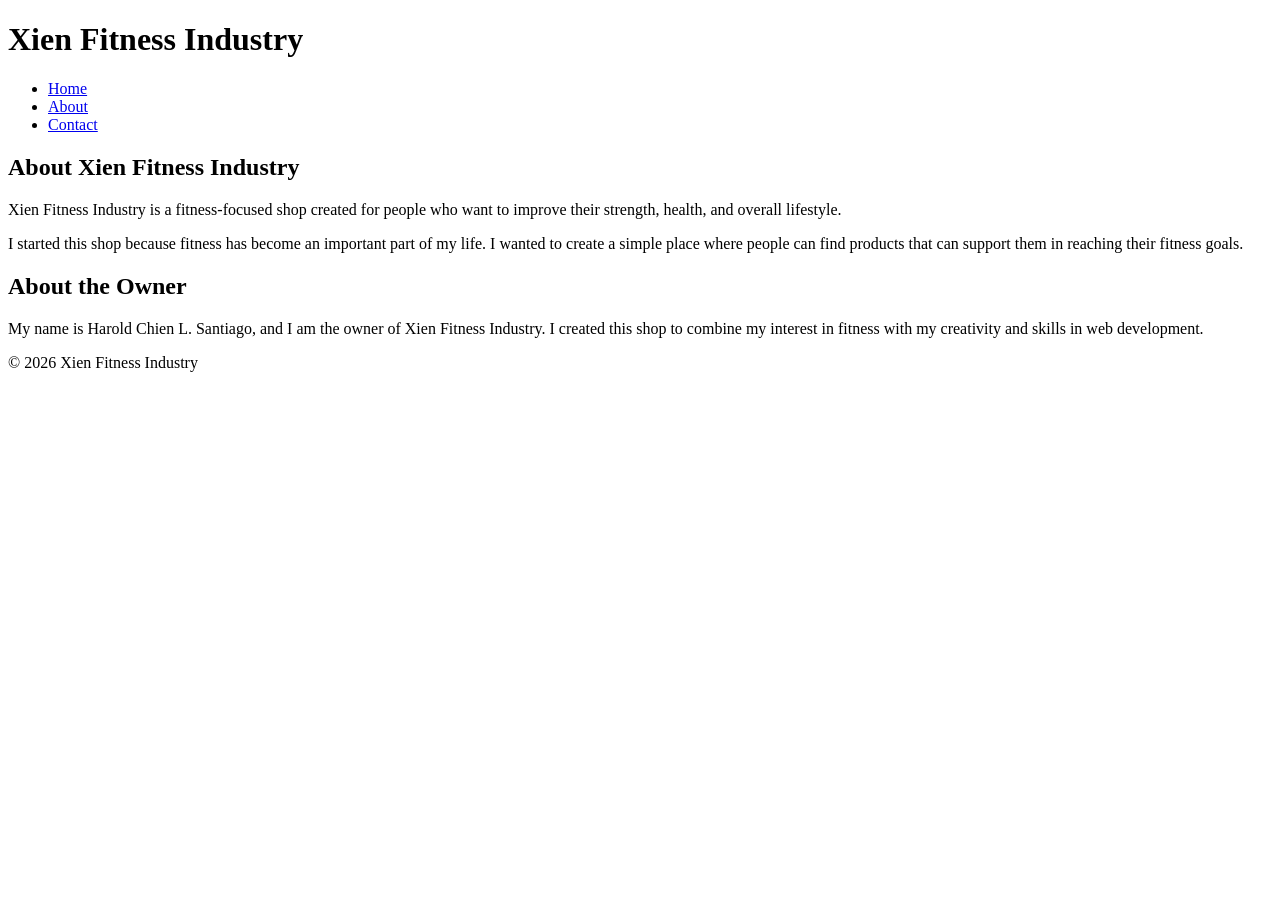
==== about.html @ 501cde0b "Rename about.hmtl to about.html" ====
<!DOCTYPE html>
<html lang="en">
<head>
    <meta charset="UTF-8">
    <meta name="viewport" content="width=device-width, initial-scale=1.0">
    <title>About - Xien Fitness Industry</title>
</head>

<body>

    <header>
        <h1>Xien Fitness Industry</h1>

        <nav>
            <ul>
                <li><a href="index.html">Home</a></li>
                <li><a href="about.html">About</a></li>
                <li><a href="contact.html">Contact</a></li>
            </ul>
        </nav>
    </header>

    <main>
        <h2>About Xien Fitness Industry</h2>

        <p>
            Xien Fitness Industry is a fitness-focused shop created for people
            who want to improve their strength, health, and overall lifestyle.
        </p>

        <p>
            I started this shop because fitness has become an important part
            of my life. I wanted to create a simple place where people can
            find products that can support them in reaching their fitness goals.
        </p>

        <h2>About the Owner</h2>

        <p>
            My name is Harold Chien L. Santiago, and I am the owner of
            Xien Fitness Industry. I created this shop to combine my interest
            in fitness with my creativity and skills in web development.
        </p>
    </main>

    <footer>
        <p>&copy; 2026 Xien Fitness Industry</p>
    </footer>

</body>
</html>
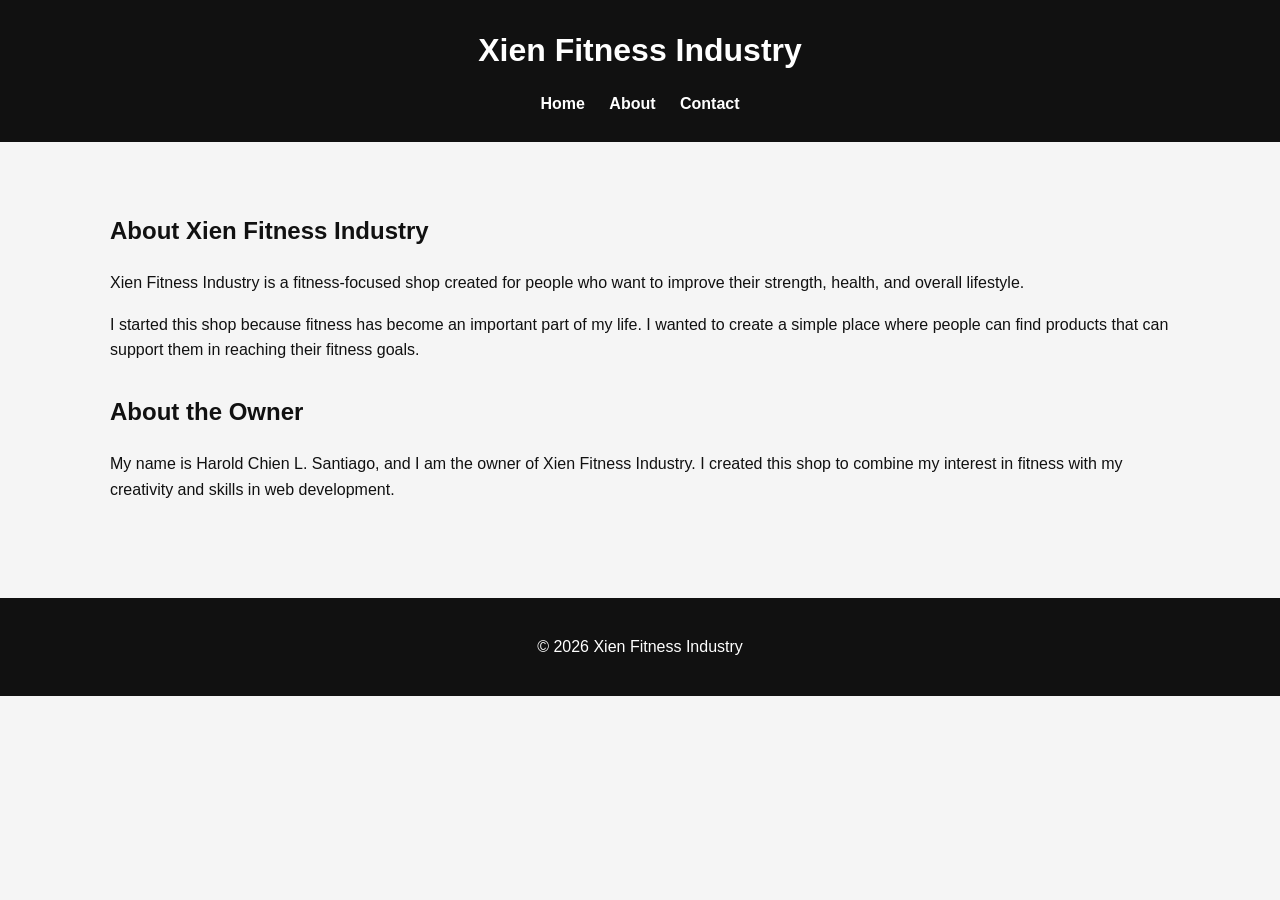
==== commit af59140b: "Add stylesheet link to about.html" ====
--- a/about.html
+++ b/about.html
@@ -4,6 +4,8 @@
     <meta charset="UTF-8">
     <meta name="viewport" content="width=device-width, initial-scale=1.0">
     <title>About - Xien Fitness Industry</title>
+    
+    <link rel="stylesheet" href="style.css">
 </head>
 
 <body>
--- a/style.css
+++ b/style.css
@@ -0,0 +1,243 @@
+
+
+:root {
+    --brand-color: #e63946;
+    --dark-ink: #111111;
+    --muted-grey: #666666;
+    --light-background: #f5f5f5;
+}
+
+
+
+* {
+    box-sizing: border-box;
+}
+
+body {
+    margin: 0;
+    font-family: Arial, sans-serif;
+    line-height: 1.6;
+    color: var(--dark-ink);
+    background-color: var(--light-background);
+}
+
+
+
+header {
+    background-color: var(--dark-ink);
+    color: white;
+    padding: 25px;
+    text-align: center;
+}
+
+header h1 {
+    margin: 0;
+}
+
+header p {
+    margin: 5px 0 15px;
+    color: var(--muted-grey);
+}
+
+
+/* Navigation */
+
+nav {
+    margin-top: 15px;
+}
+
+nav ul {
+    list-style: none;
+    padding: 0;
+    margin: 0;
+}
+
+nav li {
+    display: inline-block;
+    margin: 0 10px;
+}
+
+nav a {
+    color: white;
+    text-decoration: none;
+    font-weight: bold;
+}
+
+nav a:hover {
+    color: var(--brand-color);
+}
+
+
+
+main {
+    max-width: 1100px;
+    margin: 0 auto;
+    padding: 40px 20px;
+}
+
+main h1,
+main h2 {
+    color: var(--dark-ink);
+}
+
+main h2 {
+    margin-top: 30px;
+}
+
+
+
+footer {
+    background-color: var(--dark-ink);
+    color: white;
+    text-align: center;
+    padding: 20px;
+    margin-top: 40px;
+}
+
+
+.membership-section {
+    background-color: var(--dark-ink);
+    color: white;
+    padding: 50px 30px;
+    text-align: center;
+}
+
+.membership-section h2 {
+    color: white;
+    font-size: 36px;
+    margin-bottom: 40px;
+}
+
+.membership-cards {
+    display: flex;
+    justify-content: center;
+    gap: 25px;
+    flex-wrap: wrap;
+}
+
+.membership-cards article {
+    background-color: #1f1f1f;
+    width: 300px;
+    border-radius: 18px;
+    overflow: hidden;
+    border: 1px solid var(--muted-grey);
+    box-shadow: 0 8px 20px rgba(0, 0, 0, 0.4);
+    transition: 0.3s;
+}
+
+.membership-cards article:hover {
+    transform: translateY(-10px);
+}
+
+.membership-cards img {
+    width: 100%;
+    height: 180px;
+    object-fit: cover;
+}
+
+.membership-content {
+    padding: 25px;
+    text-align: left;
+}
+
+.membership-content h3 {
+    font-size: 25px;
+    margin-top: 0;
+}
+
+.membership-price {
+    font-size: 27px;
+    font-weight: bold;
+    color: var(--brand-color);
+}
+
+.membership-description {
+    color: #cccccc;
+    line-height: 1.6;
+}
+
+.membership-cards a {
+    color: var(--brand-color);
+    font-weight: bold;
+    text-decoration: none;
+}
+
+.membership-cards a:hover {
+    text-decoration: underline;
+}
+
+.popular {
+    border: 2px solid var(--brand-color) !important;
+}
+
+.popular-badge {
+    display: inline-block;
+    background-color: var(--brand-color);
+    color: white;
+    padding: 6px 12px;
+    border-radius: 20px;
+    font-size: 12px;
+    font-weight: bold;
+    margin-bottom: 15px;
+}
+
+
+
+form {
+    background-color: white;
+    padding: 25px;
+    border-radius: 10px;
+    margin-top: 20px;
+}
+
+fieldset {
+    border: 1px solid #dddddd;
+    padding: 20px;
+}
+
+input,
+select,
+textarea {
+    width: 100%;
+    padding: 10px;
+    margin-top: 5px;
+    margin-bottom: 15px;
+    border: 1px solid #cccccc;
+    border-radius: 5px;
+}
+
+textarea {
+    min-height: 120px;
+}
+
+button {
+    background-color: var(--brand-color);
+    color: white;
+    border: none;
+    padding: 12px 20px;
+    border-radius: 5px;
+    cursor: pointer;
+    font-weight: bold;
+}
+
+button:hover {
+    opacity: 0.85;
+}
+
+table {
+    width: 100%;
+    border-collapse: collapse;
+    background-color: white;
+}
+
+th,
+td {
+    padding: 12px;
+    border: 1px solid #dddddd;
+    text-align: left;
+}
+
+th {
+    background-color: var(--dark-ink);
+    color: white;
+}
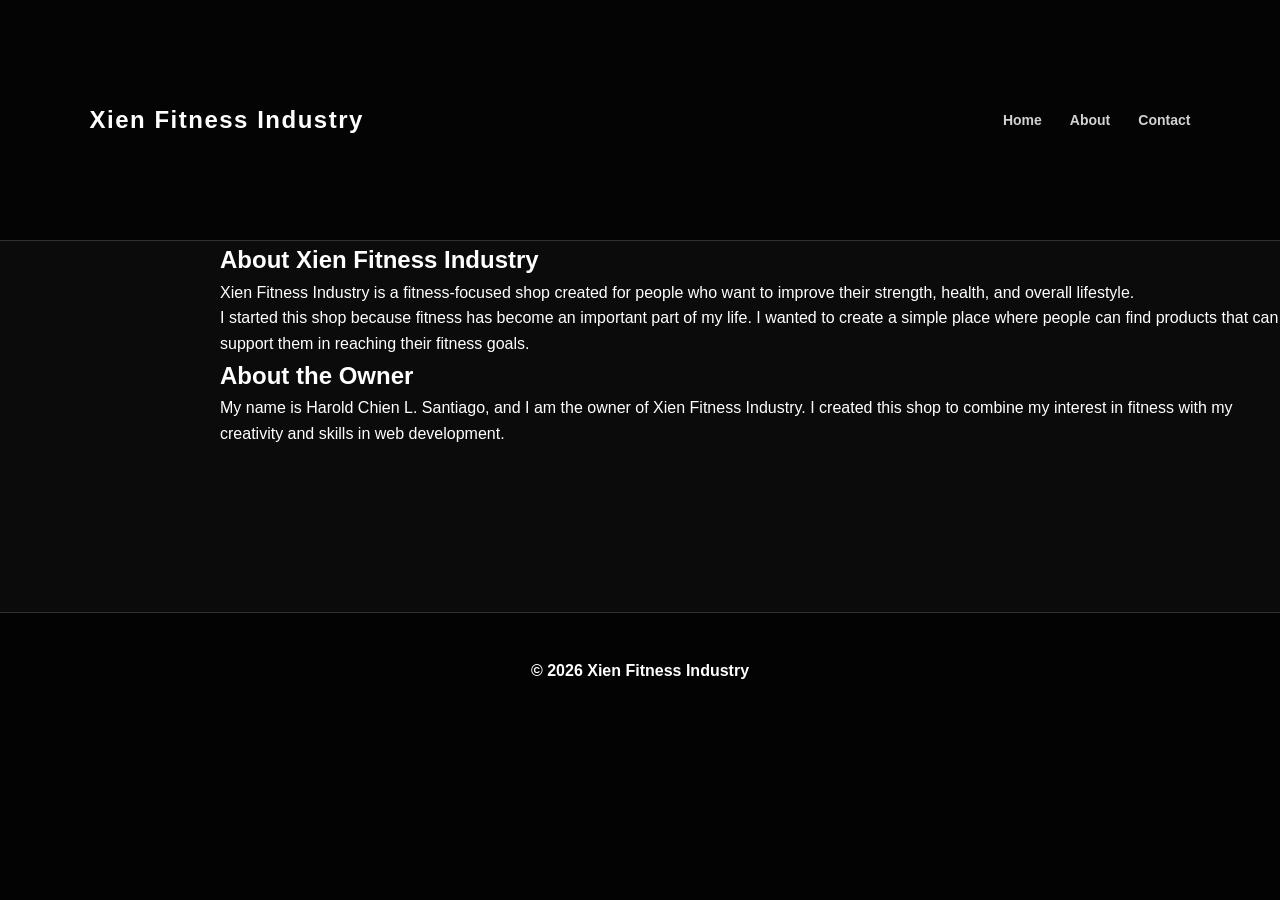
==== commit 83900dce: "Include script.js in about.html Added a script tag to include 'script.js' in the HTML file." ====
--- a/about.html
+++ b/about.html
@@ -1,4 +1,4 @@
-<!DOCTYPE html>
+<script src="script.js"></script><!DOCTYPE html>
 <html lang="en">
 <head>
     <meta charset="UTF-8">
@@ -7,6 +7,8 @@
     
     <link rel="stylesheet" href="style.css">
 </head>
+
+    <script src="script.js"></script>
 
 <body>
 
--- a/style.css
+++ b/style.css
@@ -1,243 +1,1536 @@
-
-
 :root {
-    --brand-color: #e63946;
-    --dark-ink: #111111;
-    --muted-grey: #666666;
-    --light-background: #f5f5f5;
-}
-
-
+    --brand: #ffffff;
+    --white: #ffffff;
+
+    --black: #050505;
+    --dark: #0b0b0b;
+    --dark-2: #111111;
+    --dark-3: #171717;
+
+    --card: #1b1b1b;
+    --card-hover: #222222;
+
+    --border: #303030;
+    --border-light: #444444;
+
+    --text: #ffffff;
+    --text-soft: #d2d2d2;
+    --muted: #999999;
+    --muted-dark: #777777;
+}
+
+
+/* =========================
+   RESET
+========================= */
 
 * {
     box-sizing: border-box;
+    margin: 0;
+    padding: 0;
+}
+
+html {
+    scroll-behavior: smooth;
+    scroll-padding-top: 80px;
 }
 
 body {
-    margin: 0;
-    font-family: Arial, sans-serif;
+    min-height: 100vh;
+    height: auto;
+
+    display: grid;
+
+    grid-template-columns: 220px minmax(0, 1fr);
+
+    /*
+       IMPORTANT:
+       The rows are AUTO so the main content
+       can grow as long as necessary.
+    */
+    grid-template-rows: auto auto auto;
+
+    grid-template-areas:
+        "masthead masthead"
+        "side     main"
+        "foot     foot";
+
+    gap: 0;
+
+    font-family: Arial, Helvetica, sans-serif;
+
+    background: var(--dark);
+    color: var(--text);
+
     line-height: 1.6;
-    color: var(--dark-ink);
-    background-color: var(--light-background);
-}
-
-
+
+    overflow-x: hidden;
+    overflow-y: auto;
+}
+
+img {
+    max-width: 100%;
+    display: block;
+}
+
+a {
+    color: inherit;
+}
+
+
+/* =========================
+   HEADER
+========================= */
 
 header {
-    background-color: var(--dark-ink);
-    color: white;
-    padding: 25px;
-    text-align: center;
-}
-
-header h1 {
-    margin: 0;
-}
-
-header p {
-    margin: 5px 0 15px;
-    color: var(--muted-grey);
-}
-
-
-/* Navigation */
-
-nav {
-    margin-top: 15px;
+    grid-area: masthead;
+
+    position: sticky;
+    top: 0;
+    z-index: 1000;
+
+    display: flex;
+    justify-content: space-between;
+    align-items: center;
+
+    width: 100%;
+
+    padding: 18px 7%;
+
+    background: rgba(5, 5, 5, 0.96);
+
+    border-bottom: 1px solid var(--border);
+
+    backdrop-filter: blur(12px);
+}
+
+header h1,
+.logo {
+    font-size: 24px;
+    font-weight: 900;
+    letter-spacing: 1.5px;
+}
+
+.logo span {
+    color: var(--muted);
 }
 
 nav ul {
+    display: flex;
+    align-items: center;
+
+    gap: 28px;
+
     list-style: none;
-    padding: 0;
-    margin: 0;
-}
-
-nav li {
-    display: inline-block;
-    margin: 0 10px;
 }
 
 nav a {
-    color: white;
+    position: relative;
+
+    color: var(--text-soft);
+
     text-decoration: none;
-    font-weight: bold;
+
+    font-size: 14px;
+    font-weight: 700;
+
+    transition: 0.25s ease;
+}
+
+nav a::after {
+    content: "";
+
+    position: absolute;
+
+    left: 0;
+    bottom: -7px;
+
+    width: 0;
+    height: 2px;
+
+    background: var(--white);
+
+    transition: 0.25s ease;
 }
 
 nav a:hover {
-    color: var(--brand-color);
-}
-
-
+    color: var(--white);
+}
+
+nav a:hover::after,
+nav a.active::after {
+    width: 100%;
+}
+
+
+/* =========================
+   SIDEBAR
+========================= */
+
+aside {
+    grid-area: side;
+
+    align-self: stretch;
+
+    background: #080808;
+
+    border-right: 1px solid var(--border);
+
+    padding: 28px 16px;
+}
+
+.sidebar-section {
+    margin-bottom: 35px;
+}
+
+.sidebar-section:last-child {
+    margin-bottom: 0;
+}
+
+.sidebar-section h2 {
+    margin-bottom: 14px;
+
+    color: var(--white);
+
+    font-size: 12px;
+    font-weight: 900;
+
+    text-transform: uppercase;
+
+    letter-spacing: 0.5px;
+}
+
+.sidebar-section ul {
+    list-style: none;
+}
+
+.sidebar-section li {
+    margin-bottom: 12px;
+
+    color: var(--text-soft);
+
+    font-size: 13px;
+}
+
+.sidebar-section a {
+    color: var(--text-soft);
+
+    text-decoration: none;
+
+    transition: 0.2s ease;
+}
+
+.sidebar-section a:hover {
+    color: var(--white);
+}
+
+.sidebar-section p {
+    color: var(--text-soft);
+
+    font-size: 13px;
+}
+
+
+/* =========================
+   MAIN
+========================= */
 
 main {
-    max-width: 1100px;
-    margin: 0 auto;
-    padding: 40px 20px;
-}
-
-main h1,
-main h2 {
-    color: var(--dark-ink);
-}
-
-main h2 {
-    margin-top: 30px;
-}
-
-
-
-footer {
-    background-color: var(--dark-ink);
-    color: white;
-    text-align: center;
-    padding: 20px;
-    margin-top: 40px;
-}
-
-
-.membership-section {
-    background-color: var(--dark-ink);
-    color: white;
-    padding: 50px 30px;
-    text-align: center;
-}
-
-.membership-section h2 {
-    color: white;
-    font-size: 36px;
-    margin-bottom: 40px;
-}
-
-.membership-cards {
+    grid-area: main;
+
+    width: 100%;
+    min-width: 0;
+    height: auto;
+    min-height: 0;
+
+    overflow: visible;
+}
+
+
+/* =========================
+   HERO
+========================= */
+
+.hero {
+    position: relative;
+
+    min-height: 88vh;
+
     display: flex;
     justify-content: center;
-    gap: 25px;
-    flex-wrap: wrap;
-}
-
-.membership-cards article {
-    background-color: #1f1f1f;
-    width: 300px;
-    border-radius: 18px;
+    align-items: center;
+
+    padding: 100px 7%;
+
+    text-align: center;
+
+    background:
+        linear-gradient(
+            to bottom,
+            rgba(0, 0, 0, 0.45),
+            rgba(5, 5, 5, 0.88)
+        ),
+        url("harold-chien-l.-santiago.jpg");
+
+    background-size: cover;
+
+    background-position: center;
+
+    border-bottom: 1px solid var(--border);
+}
+
+.hero-content {
+    max-width: 950px;
+}
+
+.hero h1 {
+    margin-bottom: 18px;
+
+    font-size: clamp(55px, 9vw, 105px);
+
+    line-height: 0.95;
+
+    letter-spacing: -4px;
+
+    text-transform: uppercase;
+
+    font-weight: 900;
+
+    text-shadow:
+        0 5px 30px rgba(0, 0, 0, 0.8);
+}
+
+.hero h1 span {
+    color: var(--text-soft);
+}
+
+.hero p {
+    max-width: 650px;
+
+    margin: 0 auto 35px;
+
+    color: var(--text-soft);
+
+    font-size: 19px;
+}
+
+
+/* =========================
+   BUTTONS
+========================= */
+
+.hero-button,
+.membership-button {
+    display: inline-block;
+
+    padding: 14px 26px;
+
+    background: var(--white);
+
+    color: var(--black);
+
+    border: 1px solid var(--white);
+
+    border-radius: 7px;
+
+    text-decoration: none;
+
+    font-weight: 800;
+
+    font-size: 14px;
+
+    transition:
+        transform 0.25s ease,
+        background 0.25s ease,
+        color 0.25s ease,
+        box-shadow 0.25s ease;
+}
+
+.hero-button:hover,
+.membership-button:hover {
+    transform: translateY(-3px);
+
+    background: var(--text-soft);
+
+    box-shadow:
+        0 10px 25px rgba(255, 255, 255, 0.08);
+}
+
+.order-button {
+    margin-left: 10px;
+
+    background: transparent;
+
+    color: var(--white);
+}
+
+.order-button:hover {
+    background: var(--white);
+
+    color: var(--black);
+}
+
+
+/* =========================
+   INTRO
+========================= */
+
+.intro {
+    max-width: 900px;
+
+    margin: auto;
+
+    padding: 100px 30px;
+
+    text-align: center;
+}
+
+.intro h2 {
+    margin-bottom: 18px;
+
+    font-size: clamp(32px, 5vw, 48px);
+
+    text-transform: uppercase;
+
+    letter-spacing: -1px;
+}
+
+.intro p {
+    max-width: 720px;
+
+    margin: auto;
+
+    color: var(--muted);
+
+    font-size: 18px;
+}
+
+
+/* =========================
+   GENERAL SECTION TITLE
+========================= */
+
+.section-title {
+    max-width: 800px;
+
+    margin: 0 auto 55px;
+
+    text-align: center;
+}
+
+.section-title h2 {
+    margin-bottom: 10px;
+
+    font-size: clamp(35px, 5vw, 52px);
+
+    line-height: 1.1;
+
+    text-transform: uppercase;
+
+    letter-spacing: -1px;
+}
+
+.section-title p {
+    color: var(--muted);
+
+    font-size: 17px;
+}
+
+
+/* =========================
+   WHAT WE OFFER
+========================= */
+
+.features-section {
+    padding: 100px 7%;
+
+    background: var(--dark);
+}
+
+.feature-grid {
+    max-width: 1150px;
+
+    margin: auto;
+
+    display: grid;
+
+    grid-template-columns: repeat(3, 1fr);
+
+    gap: 24px;
+}
+
+.feature-card {
+    padding: 32px;
+
+    background: var(--card);
+
+    border: 1px solid var(--border);
+
+    border-radius: 14px;
+
+    transition:
+        transform 0.3s ease,
+        background 0.3s ease,
+        border-color 0.3s ease;
+}
+
+.feature-card:hover {
+    transform: translateY(-5px);
+
+    background: var(--card-hover);
+
+    border-color: var(--border-light);
+}
+
+.feature-number {
+    margin-bottom: 25px;
+
+    color: var(--muted);
+
+    font-size: 13px;
+
+    font-weight: 900;
+
+    letter-spacing: 1px;
+}
+
+.feature-card h3 {
+    margin-bottom: 12px;
+
+    font-size: 23px;
+}
+
+.feature-card p {
+    color: var(--muted);
+
+    font-size: 15px;
+}
+
+
+/* =========================
+   MEMBERSHIP SECTION
+========================= */
+
+.membership-section {
+    padding: 100px 7%;
+
+    background:
+        linear-gradient(
+            180deg,
+            var(--dark-2),
+            var(--dark)
+        );
+
+    border-top: 1px solid var(--border);
+
+    border-bottom: 1px solid var(--border);
+}
+
+.membership-section::before {
+    content: "";
+
+    display: block;
+
+    width: 50px;
+    height: 3px;
+
+    margin: 0 auto 35px;
+
+    background: var(--white);
+}
+
+
+/* =========================
+   MEMBERSHIP CARDS
+========================= */
+
+.product-grid {
+    display: flex;
+
+    flex-direction: column;
+
+    gap: 24px;
+
+    width: 100%;
+
+    max-width: 1150px;
+
+    margin: auto;
+}
+
+.product-card {
+    position: relative;
+
+    display: flex;
+
+    align-items: stretch;
+
+    width: 100%;
+
+    min-height: 270px;
+
+    background: var(--card);
+
+    border: 1px solid var(--border);
+
+    border-left: 5px solid var(--white);
+
+    border-radius: 14px;
+
     overflow: hidden;
-    border: 1px solid var(--muted-grey);
-    box-shadow: 0 8px 20px rgba(0, 0, 0, 0.4);
-    transition: 0.3s;
-}
-
-.membership-cards article:hover {
-    transform: translateY(-10px);
-}
-
-.membership-cards img {
+
+    transition:
+        transform 0.3s ease,
+        border-color 0.3s ease,
+        background 0.3s ease,
+        box-shadow 0.3s ease;
+}
+
+.product-card:hover {
+    transform: translateY(-6px);
+
+    background: var(--card-hover);
+
+    border-color: var(--border-light);
+
+    box-shadow:
+        0 15px 40px rgba(0, 0, 0, 0.35);
+}
+
+.product-card img {
+    width: 320px;
+
+    min-width: 320px;
+
+    min-height: 270px;
+
+    object-fit: cover;
+
+    flex-shrink: 0;
+
+    filter: brightness(0.82);
+
+    transition:
+        transform 0.4s ease,
+        filter 0.4s ease;
+}
+
+.product-card:hover img {
+    transform: scale(1.03);
+
+    filter: brightness(0.95);
+}
+
+.membership-content {
+    flex: 1;
+
+    min-width: 0;
+
+    display: flex;
+
+    flex-direction: column;
+
+    justify-content: center;
+
+    padding: 35px 40px;
+}
+
+.product-card h3 {
+    margin-bottom: 5px;
+
+    font-size: 28px;
+
+    line-height: 1.2;
+}
+
+.product-card .price {
+    margin-bottom: 14px;
+
+    color: var(--white);
+
+    font-size: 32px;
+
+    font-weight: 900;
+}
+
+.product-card .description {
+    max-width: 600px;
+
+    margin-bottom: 24px;
+
+    color: var(--muted);
+
+    font-size: 16px;
+}
+
+.membership-button {
+    width: 180px;
+
+    text-align: center;
+}
+
+
+/* =========================
+   MOST POPULAR
+========================= */
+
+.popular {
+    border: 2px solid var(--white);
+
+    border-left: 5px solid var(--white);
+
+    background:
+        linear-gradient(
+            135deg,
+            #202020,
+            #171717
+        );
+
+    box-shadow:
+        0 0 0 1px rgba(255, 255, 255, 0.04),
+        0 15px 45px rgba(0, 0, 0, 0.35);
+}
+
+/*
+   IMPORTANT:
+   This is absolutely positioned so it does
+   NOT become another Flexbox item beside
+   the image.
+*/
+
+.popular-label {
+    position: absolute;
+
+    top: 14px;
+
+    right: 16px;
+
+    z-index: 5;
+
+    display: inline-block;
+
+    width: fit-content;
+
+    margin: 0;
+
+    padding: 5px 11px;
+
+    background: var(--white);
+
+    color: var(--black);
+
+    border-radius: 20px;
+
+    font-size: 11px;
+
+    font-weight: 900;
+
+    letter-spacing: 0.7px;
+}
+
+
+/* =========================
+   WHY XIEN
+========================= */
+
+.why-section {
+    padding: 100px 7%;
+
+    background: var(--dark);
+}
+
+.why-grid {
+    max-width: 1150px;
+
+    margin: auto;
+
+    display: grid;
+
+    grid-template-columns: repeat(3, 1fr);
+
+    gap: 24px;
+}
+
+.why-card {
+    padding: 32px;
+
+    background: var(--card);
+
+    border: 1px solid var(--border);
+
+    border-radius: 14px;
+
+    transition:
+        transform 0.3s ease,
+        background 0.3s ease;
+}
+
+.why-card:hover {
+    transform: translateY(-5px);
+
+    background: var(--card-hover);
+}
+
+.why-card h3 {
+    margin-bottom: 12px;
+
+    font-size: 23px;
+}
+
+.why-card p {
+    color: var(--muted);
+
+    font-size: 15px;
+}
+
+
+/* =========================
+   QUOTE
+========================= */
+
+.quote-section {
+    padding: 110px 7%;
+
+    background:
+        linear-gradient(
+            135deg,
+            #171717,
+            #080808
+        );
+
+    border-top: 1px solid var(--border);
+
+    border-bottom: 1px solid var(--border);
+
+    text-align: center;
+}
+
+.quote-content {
+    max-width: 850px;
+
+    margin: auto;
+}
+
+.quote {
+    margin-bottom: 25px;
+
+    color: var(--white);
+
+    font-size: clamp(30px, 5vw, 55px);
+
+    font-weight: 900;
+
+    line-height: 1.15;
+
+    letter-spacing: -1px;
+}
+
+.quote-brand {
+    color: var(--muted);
+
+    font-size: 13px;
+
+    font-weight: 900;
+
+    letter-spacing: 2px;
+}
+
+
+/* =========================
+   HOW IT WORKS
+========================= */
+
+.steps-section {
+    padding: 100px 7%;
+
+    background: var(--dark);
+}
+
+.steps-grid {
+    max-width: 1150px;
+
+    margin: auto;
+
+    display: grid;
+
+    grid-template-columns: repeat(3, 1fr);
+
+    gap: 24px;
+}
+
+.step-card {
+    padding: 32px;
+
+    background: var(--card);
+
+    border: 1px solid var(--border);
+
+    border-radius: 14px;
+}
+
+.step-number {
+    margin-bottom: 25px;
+
+    color: var(--muted);
+
+    font-size: 14px;
+
+    font-weight: 900;
+
+    letter-spacing: 1px;
+}
+
+.step-card h3 {
+    margin-bottom: 12px;
+
+    font-size: 23px;
+}
+
+.step-card p {
+    color: var(--muted);
+
+    font-size: 15px;
+}
+
+
+/* =========================
+   COMPARISON
+========================= */
+
+.comparison-section {
+    padding: 100px 7%;
+
+    background: var(--dark-2);
+
+    border-top: 1px solid var(--border);
+
+    border-bottom: 1px solid var(--border);
+}
+
+.comparison-table {
     width: 100%;
-    height: 180px;
-    object-fit: cover;
-}
-
-.membership-content {
-    padding: 25px;
+
+    max-width: 1150px;
+
+    margin: auto;
+
+    overflow-x: auto;
+}
+
+.comparison-table table {
+    min-width: 700px;
+}
+
+
+/* =========================
+   FAQ
+========================= */
+
+.faq-section {
+    padding: 100px 7%;
+
+    background: var(--dark);
+}
+
+.faq-list {
+    max-width: 900px;
+
+    margin: auto;
+}
+
+.faq-item {
+    padding: 25px 0;
+
+    border-bottom: 1px solid var(--border);
+}
+
+.faq-item:first-child {
+    border-top: 1px solid var(--border);
+}
+
+.faq-item h3 {
+    margin-bottom: 10px;
+
+    font-size: 20px;
+}
+
+.faq-item p {
+    color: var(--muted);
+
+    font-size: 15px;
+}
+
+
+/* =========================
+   CTA
+========================= */
+
+.cta-section {
+    padding: 100px 7%;
+
+    background:
+        linear-gradient(
+            135deg,
+            #202020,
+            #0a0a0a
+        );
+
+    border-top: 1px solid var(--border);
+}
+
+.cta-content {
+    max-width: 900px;
+
+    margin: auto;
+
+    text-align: center;
+}
+
+.cta-content h2 {
+    margin-bottom: 15px;
+
+    font-size: clamp(35px, 5vw, 55px);
+
+    line-height: 1.1;
+
+    text-transform: uppercase;
+}
+
+.cta-content p {
+    margin-bottom: 30px;
+
+    color: var(--muted);
+
+    font-size: 17px;
+}
+
+
+/* =========================
+   BACK TO TOP
+========================= */
+
+.back-to-top {
+    display: block;
+
+    width: fit-content;
+
+    margin: 30px auto;
+
+    color: var(--text-soft);
+
+    text-decoration: none;
+
+    font-size: 13px;
+
+    font-weight: 700;
+
+    transition: 0.2s ease;
+}
+
+.back-to-top:hover {
+    color: var(--white);
+}
+
+
+/* =========================
+   FOOTER
+========================= */
+
+footer {
+    grid-area: foot;
+
+    width: 100%;
+
+    padding: 45px 7%;
+
+    background: #030303;
+
+    color: var(--muted);
+
+    border-top: 1px solid var(--border);
+
+    text-align: center;
+}
+
+.footer-content {
+    max-width: 1150px;
+
+    margin: auto;
+
+    display: flex;
+
+    justify-content: space-between;
+
+    align-items: flex-start;
+
+    gap: 40px;
+
     text-align: left;
 }
 
-.membership-content h3 {
-    font-size: 25px;
-    margin-top: 0;
-}
-
-.membership-price {
-    font-size: 27px;
-    font-weight: bold;
-    color: var(--brand-color);
-}
-
-.membership-description {
-    color: #cccccc;
-    line-height: 1.6;
-}
-
-.membership-cards a {
-    color: var(--brand-color);
-    font-weight: bold;
+.footer-brand {
+    max-width: 350px;
+}
+
+.footer-brand h2 {
+    margin-bottom: 10px;
+
+    color: var(--white);
+
+    font-size: 22px;
+
+    font-weight: 900;
+}
+
+.footer-brand p {
+    color: var(--muted);
+
+    font-size: 14px;
+}
+
+.footer-links {
+    display: flex;
+
+    gap: 50px;
+}
+
+.footer-links h3 {
+    margin-bottom: 12px;
+
+    color: var(--white);
+
+    font-size: 14px;
+}
+
+.footer-links ul {
+    list-style: none;
+}
+
+.footer-links li {
+    margin-bottom: 8px;
+}
+
+.footer-links a {
+    color: var(--muted);
+
     text-decoration: none;
-}
-
-.membership-cards a:hover {
-    text-decoration: underline;
-}
-
-.popular {
-    border: 2px solid var(--brand-color) !important;
-}
-
-.popular-badge {
-    display: inline-block;
-    background-color: var(--brand-color);
-    color: white;
-    padding: 6px 12px;
-    border-radius: 20px;
+
+    font-size: 13px;
+
+    transition: 0.2s ease;
+}
+
+.footer-links a:hover {
+    color: var(--white);
+}
+
+.footer-bottom {
+    max-width: 1150px;
+
+    margin: 35px auto 0;
+
+    padding-top: 20px;
+
+    border-top: 1px solid var(--border);
+
+    color: var(--muted-dark);
+
     font-size: 12px;
-    font-weight: bold;
-    margin-bottom: 15px;
-}
-
-
+
+    text-align: center;
+}
+
+footer p {
+    margin-bottom: 5px;
+}
+
+footer p:first-child {
+    color: var(--white);
+
+    font-weight: 700;
+}
+
+
+/* =========================
+   FORMS
+========================= */
 
 form {
-    background-color: white;
-    padding: 25px;
-    border-radius: 10px;
-    margin-top: 20px;
+    max-width: 800px;
+
+    margin: auto;
+
+    padding: 30px;
 }
 
 fieldset {
-    border: 1px solid #dddddd;
-    padding: 20px;
+    padding: 30px;
+
+    background: var(--card);
+
+    border: 1px solid var(--border);
+
+    border-radius: 14px;
+}
+
+legend {
+    padding: 0 10px;
+
+    color: var(--white);
+
+    font-size: 20px;
+
+    font-weight: 800;
+}
+
+label {
+    display: block;
+
+    margin-bottom: 8px;
+
+    color: var(--text-soft);
+
+    font-weight: 700;
 }
 
 input,
 select,
 textarea {
     width: 100%;
-    padding: 10px;
-    margin-top: 5px;
-    margin-bottom: 15px;
-    border: 1px solid #cccccc;
-    border-radius: 5px;
+
+    padding: 13px 14px;
+
+    margin-bottom: 18px;
+
+    background: var(--black);
+
+    color: var(--white);
+
+    border: 1px solid var(--border);
+
+    border-radius: 7px;
+
+    font-family: Arial, Helvetica, sans-serif;
+}
+
+input::placeholder,
+textarea::placeholder {
+    color: var(--muted-dark);
+}
+
+input:focus,
+select:focus,
+textarea:focus {
+    outline: none;
+
+    border-color: var(--white);
+
+    box-shadow:
+        0 0 0 2px rgba(255, 255, 255, 0.12);
 }
 
 textarea {
-    min-height: 120px;
+    min-height: 130px;
+
+    resize: vertical;
 }
 
 button {
-    background-color: var(--brand-color);
-    color: white;
+    padding: 13px 25px;
+
+    background: var(--white);
+
+    color: var(--black);
+
     border: none;
-    padding: 12px 20px;
-    border-radius: 5px;
+
+    border-radius: 7px;
+
+    font-weight: 800;
+
     cursor: pointer;
-    font-weight: bold;
+
+    transition: 0.25s ease;
 }
 
 button:hover {
-    opacity: 0.85;
-}
+    background: var(--text-soft);
+
+    transform: translateY(-2px);
+}
+
+
+/* =========================
+   TABLES
+========================= */
 
 table {
     width: 100%;
+
     border-collapse: collapse;
-    background-color: white;
+
+    background: var(--card);
+}
+
+th {
+    background: var(--black);
+
+    color: var(--white);
 }
 
 th,
 td {
-    padding: 12px;
-    border: 1px solid #dddddd;
-    text-align: left;
-}
-
-th {
-    background-color: var(--dark-ink);
-    color: white;
-}
+    padding: 14px;
+
+    border: 1px solid var(--border);
+}
+
+td {
+    color: var(--text-soft);
+}
+
+
+/* =========================
+   MOBILE PAGE SKELETON
+========================= */
+
+@media (max-width: 850px) {
+
+    body {
+        grid-template-columns: 1fr;
+
+        grid-template-rows: auto auto auto auto;
+
+        grid-template-areas:
+            "masthead"
+            "side"
+            "main"
+            "foot";
+    }
+
+    header {
+        position: sticky;
+
+        top: 0;
+
+        flex-direction: column;
+
+        gap: 15px;
+
+        padding: 18px 5%;
+    }
+
+    aside {
+        border-right: none;
+
+        border-bottom: 1px solid var(--border);
+
+        padding: 25px 5%;
+    }
+
+    .sidebar-section {
+        margin-bottom: 25px;
+    }
+
+    .sidebar-section ul {
+        display: flex;
+
+        flex-wrap: wrap;
+
+        gap: 10px 20px;
+    }
+
+    .sidebar-section li {
+        margin-bottom: 0;
+    }
+
+    nav ul {
+        gap: 18px;
+
+        justify-content: center;
+
+        flex-wrap: wrap;
+    }
+
+    .hero {
+        min-height: 75vh;
+
+        padding: 80px 25px;
+    }
+
+    .hero h1 {
+        letter-spacing: -2px;
+    }
+
+    .features-section,
+    .membership-section,
+    .why-section,
+    .steps-section,
+    .comparison-section,
+    .faq-section,
+    .cta-section {
+        padding: 80px 5%;
+    }
+
+    .feature-grid,
+    .why-grid,
+    .steps-grid {
+        grid-template-columns: 1fr;
+    }
+
+    .product-card {
+        flex-direction: column;
+    }
+
+    .product-card img {
+        width: 100%;
+
+        min-width: 0;
+
+        height: 240px;
+
+        min-height: 240px;
+    }
+
+    .membership-content {
+        padding: 30px 25px;
+    }
+
+    .membership-button {
+        width: 100%;
+    }
+
+    .footer-content {
+        flex-direction: column;
+
+        text-align: center;
+
+        align-items: center;
+    }
+
+    .footer-links {
+        justify-content: center;
+
+        flex-wrap: wrap;
+
+        text-align: center;
+    }
+}
+
+
+/* =========================
+   SMALL MOBILE
+========================= */
+
+@media (max-width: 600px) {
+
+    header h1,
+    .logo {
+        font-size: 20px;
+    }
+
+    nav ul {
+        gap: 13px;
+    }
+
+    nav a {
+        font-size: 13px;
+    }
+
+    aside {
+        padding: 22px 20px;
+    }
+
+    .sidebar-section h2 {
+        font-size: 11px;
+    }
+
+    .sidebar-section li,
+    .sidebar-section p {
+        font-size: 12px;
+    }
+
+    .hero {
+        min-height: 72vh;
+    }
+
+    .hero h1 {
+        font-size: clamp(48px, 15vw, 70px);
+    }
+
+    .hero p {
+        font-size: 16px;
+    }
+
+    .hero-button {
+        display: block;
+
+        width: 100%;
+
+        max-width: 300px;
+
+        margin: 10px auto;
+    }
+
+    .order-button {
+        margin: 10px auto;
+    }
+
+    .intro {
+        padding: 75px 25px;
+    }
+
+    .intro h2 {
+        font-size: 32px;
+    }
+
+    .membership-section {
+        padding: 70px 20px;
+    }
+
+    .section-title {
+        margin-bottom: 40px;
+    }
+
+    .section-title h2 {
+        font-size: 34px;
+    }
+
+    .product-card h3 {
+        font-size: 24px;
+    }
+
+    .product-card .price {
+        font-size: 28px;
+    }
+
+    .product-card .description {
+        font-size: 15px;
+    }
+
+    .membership-content {
+        padding: 25px 20px 30px;
+    }
+
+    .popular-label {
+        top: 12px;
+
+        right: 12px;
+
+        font-size: 10px;
+    }
+
+    fieldset {
+        padding: 20px;
+    }
+
+    .quote {
+        font-size: 30px;
+    }
+
+    .footer-links {
+        flex-direction: column;
+
+        gap: 25px;
+    }
+}
